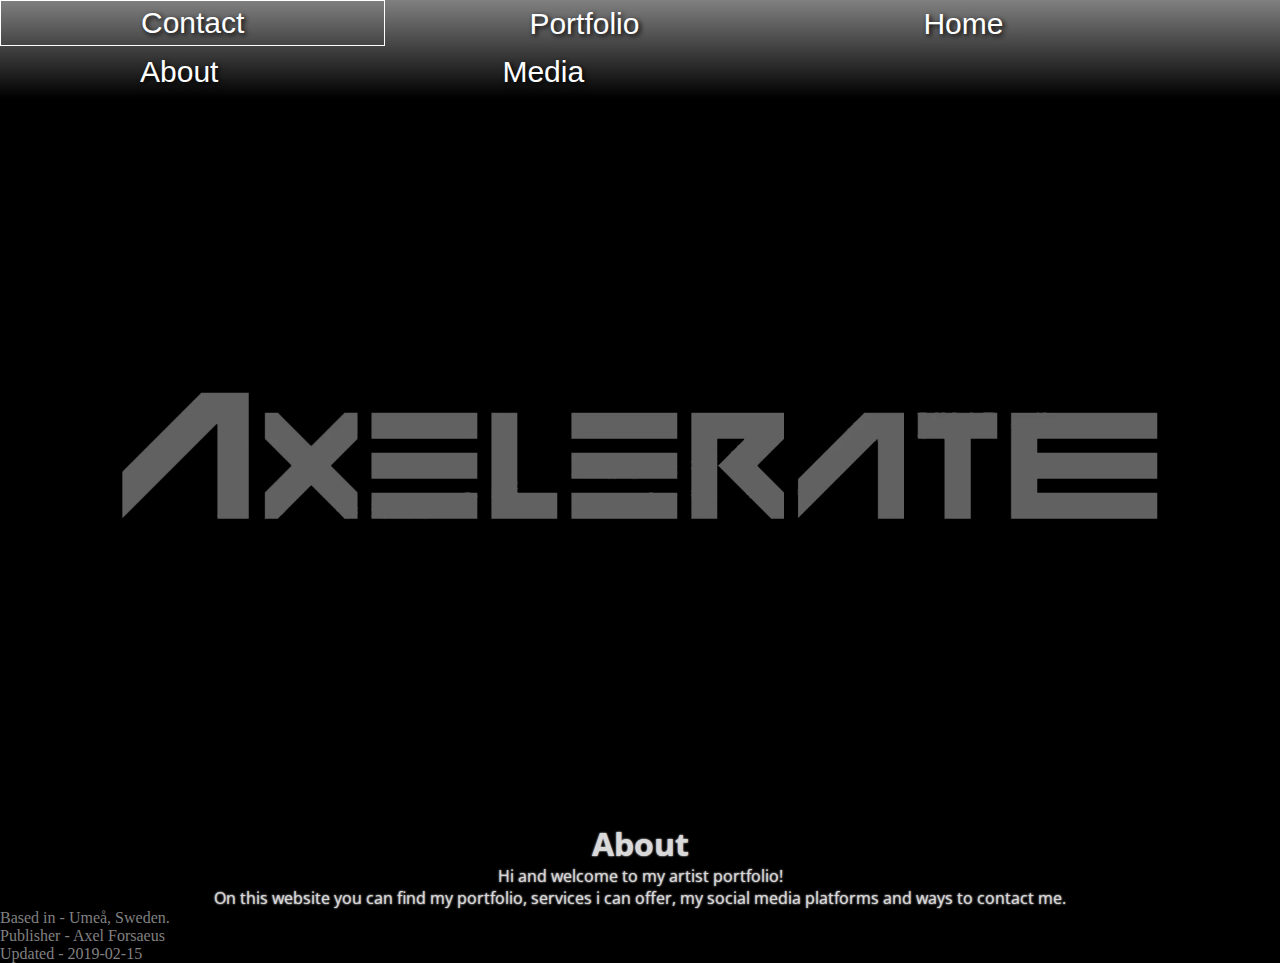
==== index.html @ f3992964 "Add files via upload" ====
<!DOCTYPE html>
<html lang="en">
   <head>
       <link rel="stylesheet" href="stylesheet.css" type="text/css" />
      <meta http-equiv="content-type" content=text/html; charset="utf-8">
      <meta name="keywords" content="DJ, Axelerate, Axel Fuji Forsaeus, Axel Forsaeus">
      <meta name="description" content="Portfolio for the artist Axelerate">
      <meta name="author" content="Axel Forsaeus">
      <meta http-equiv="refresh" content="30">
      <meta name="viewport" content="width=device-width, initial-scale=1.0">
       <link href="https://fonts.googleapis.com/css?family=Open+Sans" rel="stylesheet">
      <title>Axelerate: Home</title>
   </head>
   <body>
       <header>
      <!--Menu which is-->
        <div>
        <ul class="main-nav">
         <li><a href="contact.html">Contact</a></li>
         <li><a href="portfolio.html">Portfolio</a></li>
         <li><a href="index.html">Home</a></li>
         <li><a href="about.html">About</a></li>
         <li><a href="media.html">Media</a></li>
        </ul>
        </div>
           
        <header>
        
            <video width="100%" autoplay muted>
  <source src="animation.mp4" type="video/mp4">
  <source src="animation.ogg" type="video/ogg">
Your browser does not support the video tag.
</video> 
      <div class="segment">
         <h1>About</h1>
            <p>Hi and welcome to my artist portfolio! </p>
            <p>On this website you can find my portfolio, services i can offer, my social media platforms and ways to contact me.</p>
       </div>
            <div class="fotnot">
            <p>Based in - Umeå, Sweden.</p>
            <p>Publisher - Axel Forsaeus</p>
            <p>Updated - 2019-02-15</p>
       </div>
            
    <script src="del1.js"></script>
    <script>
        <button type="button" onclick='document.getElementById("demo").innerHTML = "Hello JavaScript!"'>Click Me!</button>            
    </script>
   </body>
</html>
---- stylesheet.css ----
*
{
    margin: 0;
    padding: 0;
}

.main-nav {
  width: 100%;
    overflow: auto;
}

.main-nav {
    background-image: linear-gradient(grey, black);
}

.main-nav a {
  float: left;
  display: block;
  color: white;
  text-align: center;
  padding: 14px 16px;
  text-decoration: none;
  font-size: 17px;
}

.main-nav li {
    display: inline-block;
}

.main-nav li a {
    color: white;
    text-decoration: none;
    padding: 5px 140px;
    font-family: "Impact", sans-serif;
    font-size: 30px;
    text-shadow: 2px 2px 5px black;
}

.main-nav li a:hover {
    border: 1px solid white;
}

.segment {
    margin-top: 0px;
    background: black;
    color: #d9d9d9;
    text-shadow: 0px 0px 2px white;
    list-style: none;
    text-align: center;
    font-family: 'Open Sans', sans-serif;
    
}

video {
    border: 0px;
    margin: 0px;
}

body {
    background: black;
}

.fotnot {
    color: grey;
    margin: none;
}
#slide {
  color: white;
}
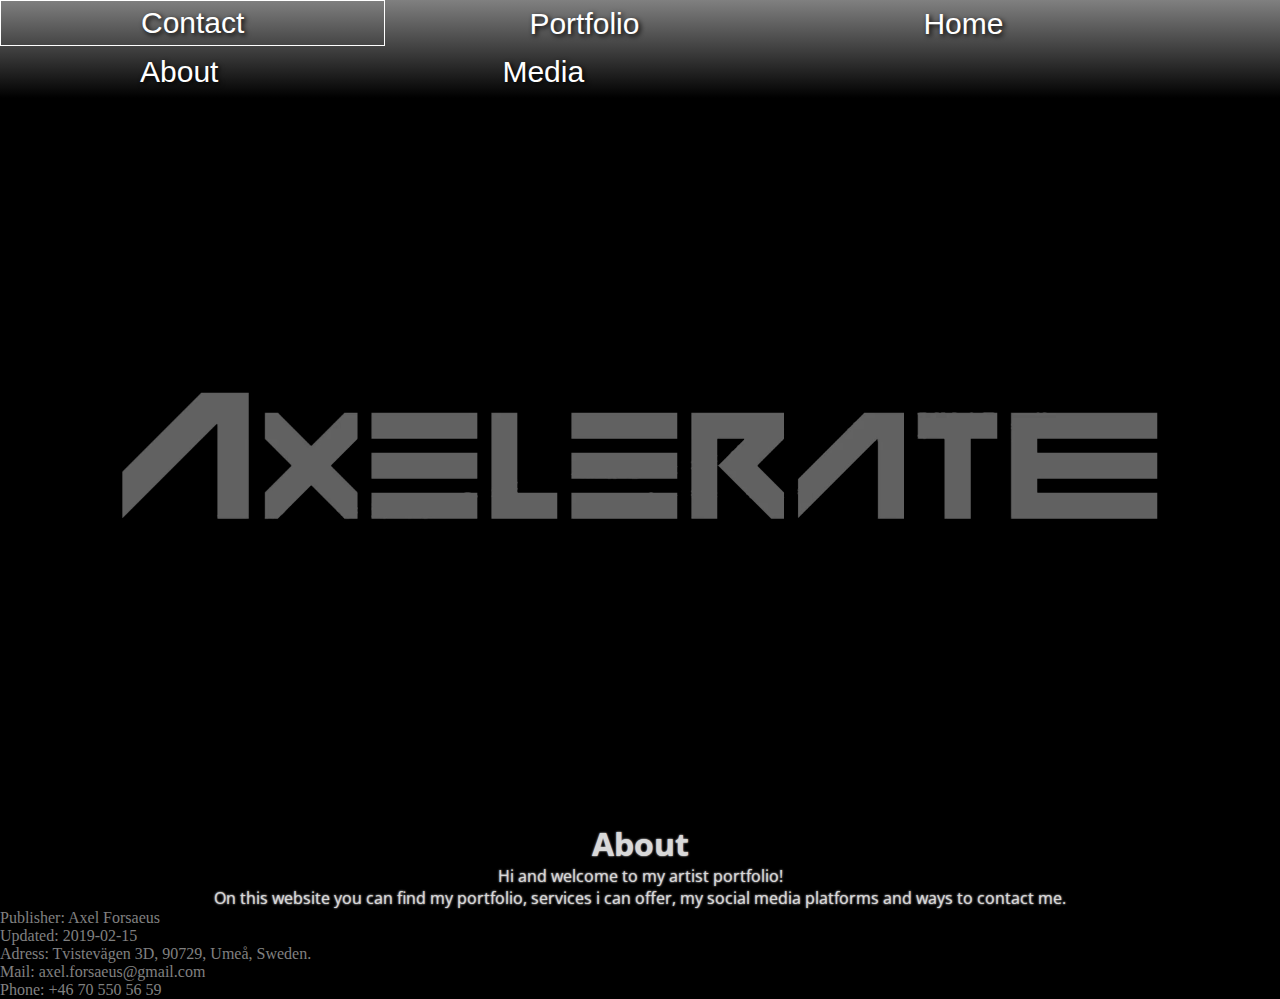
==== commit f6355696: "Update index.html" ====
--- a/index.html
+++ b/index.html
@@ -36,10 +36,12 @@
             <p>Hi and welcome to my artist portfolio! </p>
             <p>On this website you can find my portfolio, services i can offer, my social media platforms and ways to contact me.</p>
        </div>
-            <div class="fotnot">
-            <p>Based in - Umeå, Sweden.</p>
-            <p>Publisher - Axel Forsaeus</p>
-            <p>Updated - 2019-02-15</p>
+          <div class="fotnot">
+            <p>Publisher: Axel Forsaeus</p>
+            <p>Updated: 2019-02-15</p>
+            <p>Adress: Tvistevägen 3D, 90729, Umeå, Sweden.</p>
+            <p>Mail: axel.forsaeus@gmail.com</p>
+            <p>Phone: +46 70 550 56 59</p>
        </div>
             
     <script src="del1.js"></script>
@@ -47,4 +49,4 @@
         <button type="button" onclick='document.getElementById("demo").innerHTML = "Hello JavaScript!"'>Click Me!</button>            
     </script>
    </body>
-</html>+</html>
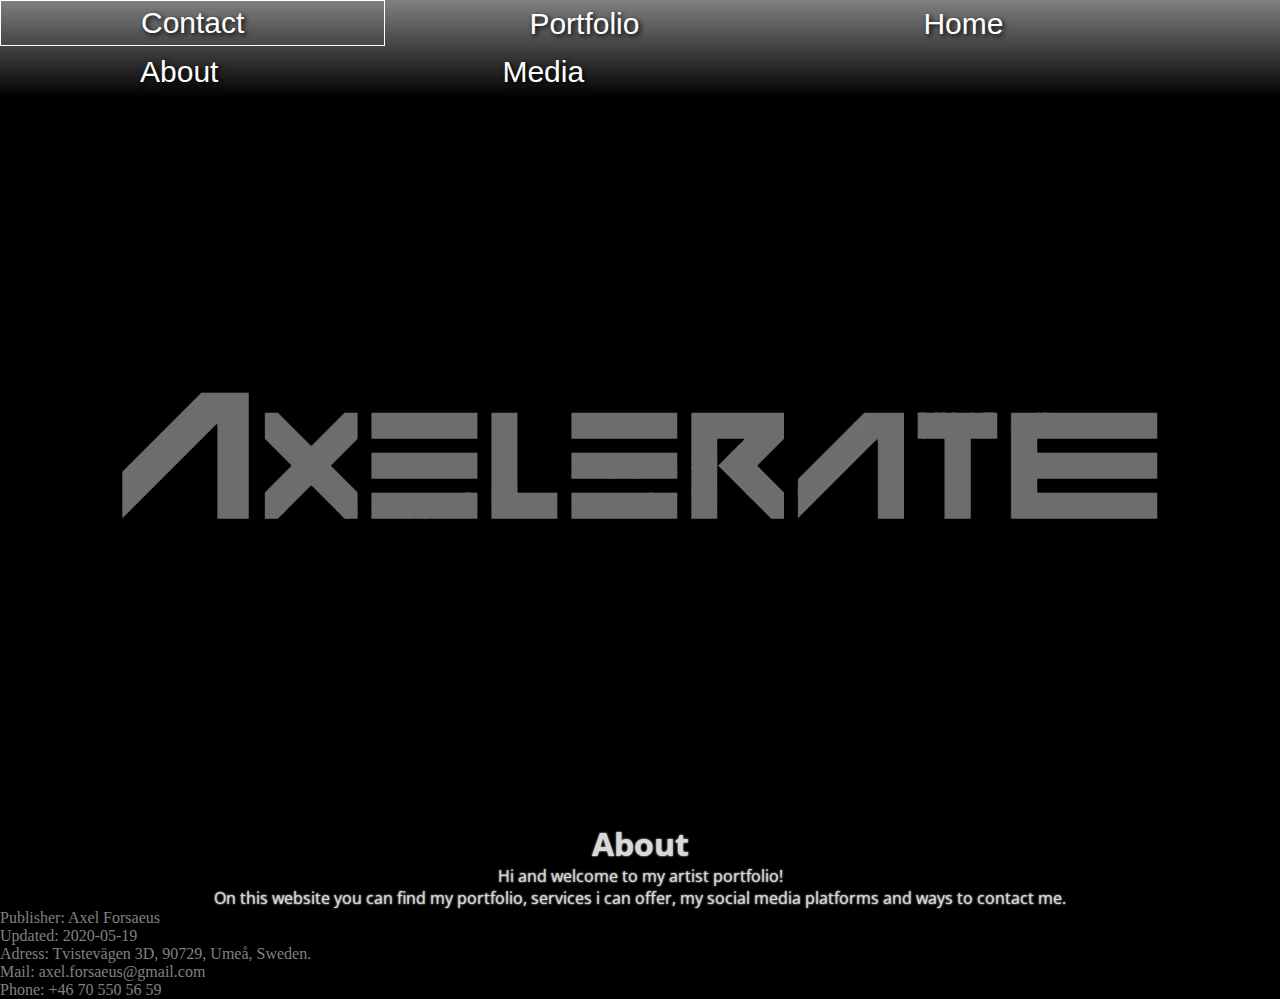
==== commit 5a4c00ce: "Update index.html" ====
--- a/index.html
+++ b/index.html
@@ -38,7 +38,7 @@
        </div>
           <div class="fotnot">
             <p>Publisher: Axel Forsaeus</p>
-            <p>Updated: 2019-02-15</p>
+            <p>Updated: 2020-05-19</p>
             <p>Adress: Tvistevägen 3D, 90729, Umeå, Sweden.</p>
             <p>Mail: axel.forsaeus@gmail.com</p>
             <p>Phone: +46 70 550 56 59</p>
